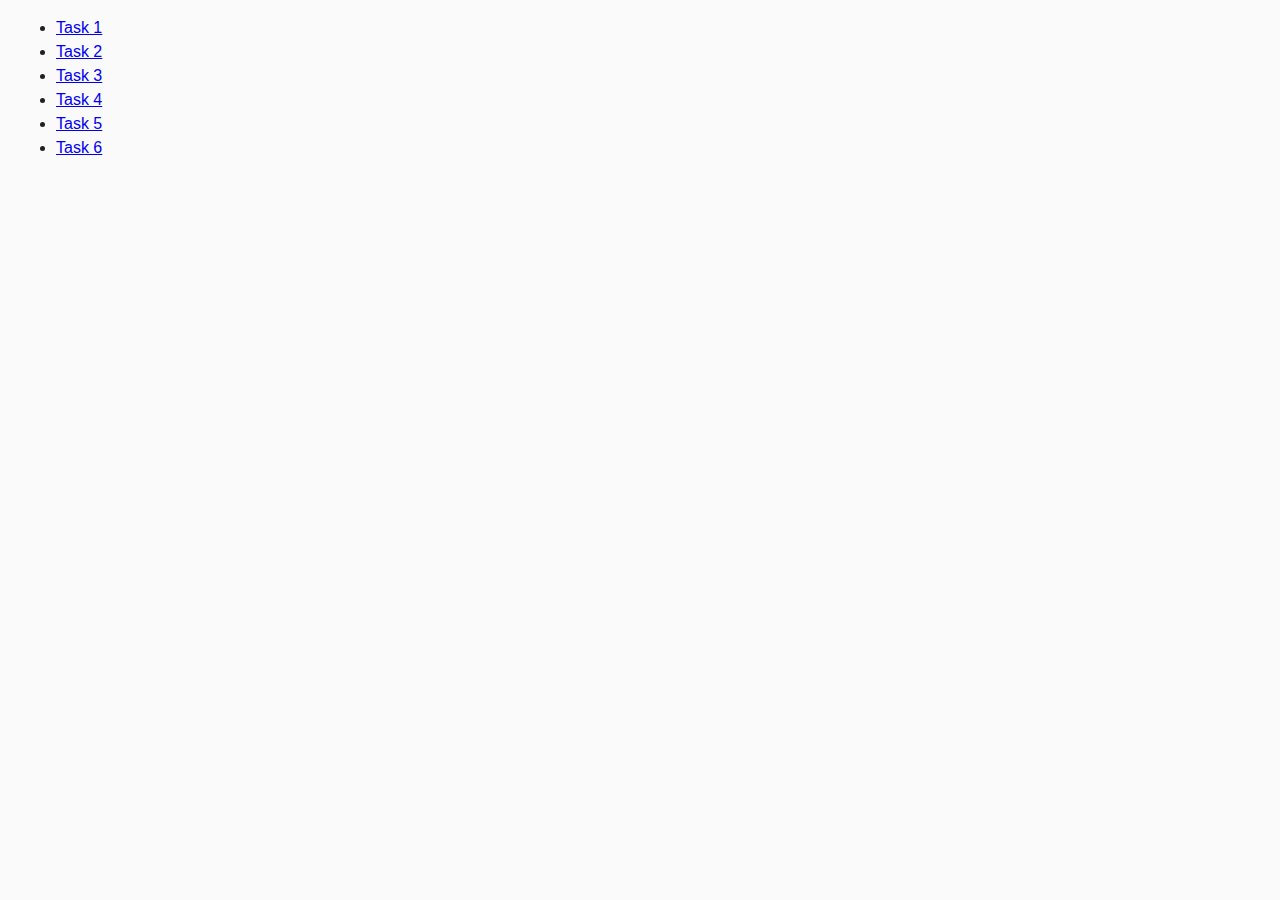
==== index.html @ faa649fe "first add" ====
<!DOCTYPE html>
<html lang="en">
  <head>
    <meta charset="UTF-8" />
    <meta http-equiv="X-UA-Compatible" content="IE=edge" />
    <meta name="viewport" content="width=device-width, initial-scale=1.0" />
    <title>Homework 7</title>
    <link rel="stylesheet" href="./css/common.css" />
  </head>
  <body>
    <ul>
      <li><a href="./task-1.html">Task 1</a></li>
      <li><a href="./task-2.html">Task 2</a></li>
      <li><a href="./task-3.html">Task 3</a></li>
      <li><a href="./task-4.html">Task 4</a></li>
      <li><a href="./task-5.html">Task 5</a></li>
      <li><a href="./task-6.html">Task 6</a></li>
    </ul>
  </body>
</html>
---- css/common.css ----
* {
  box-sizing: border-box;
}

body {
  margin: 16px;
  font-family: -apple-system, BlinkMacSystemFont, 'Segoe UI', Roboto, Oxygen,
    Ubuntu, Cantarell, 'Open Sans', 'Helvetica Neue', sans-serif;
  -webkit-font-smoothing: antialiased;
  -moz-osx-font-smoothing: grayscale;
  background-color: #fafafa;
  color: #212121;
  line-height: 1.5;
}
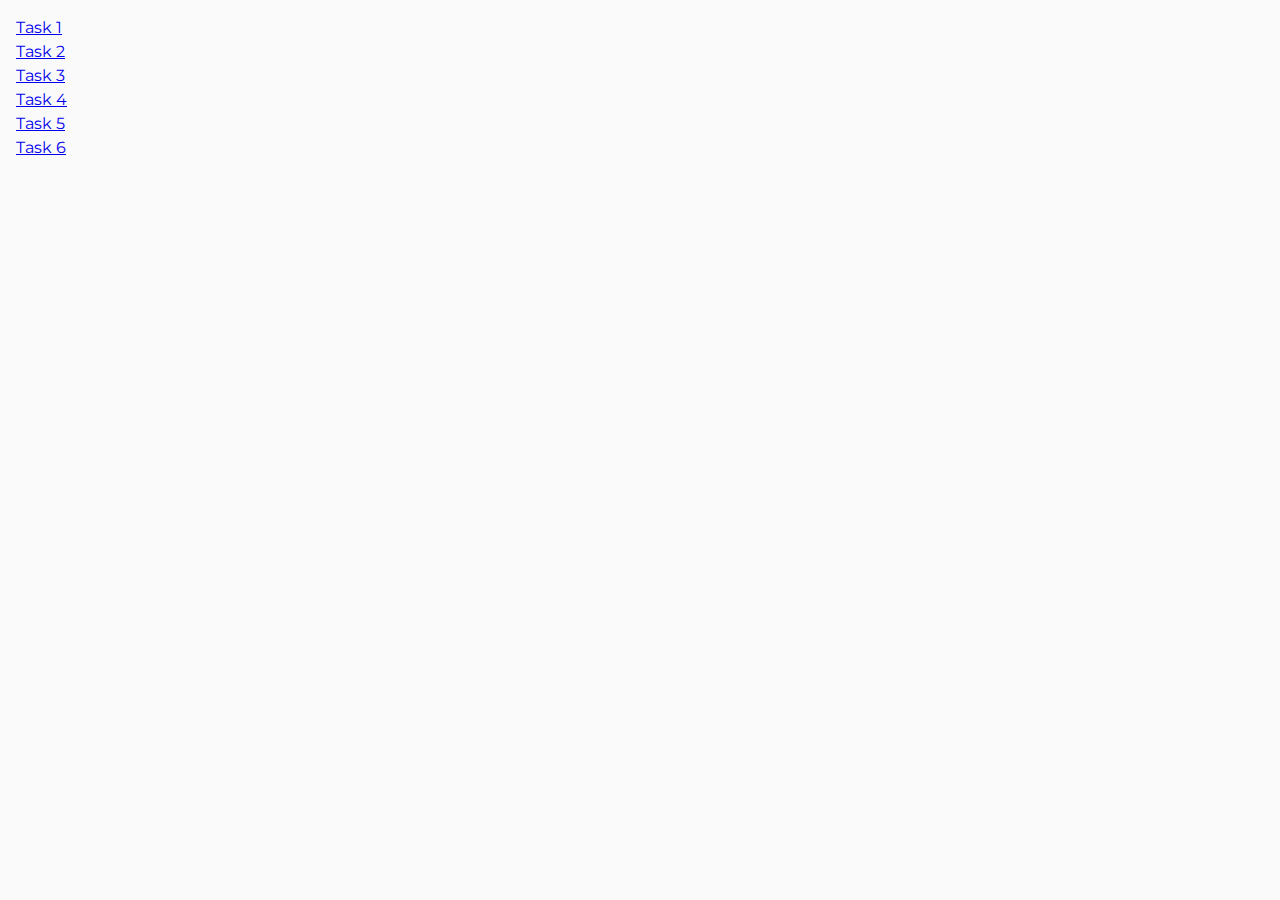
==== commit 386a3c23: "second add" ====
--- a/index.html
+++ b/index.html
@@ -5,6 +5,9 @@
     <meta http-equiv="X-UA-Compatible" content="IE=edge" />
     <meta name="viewport" content="width=device-width, initial-scale=1.0" />
     <title>Homework 7</title>
+    <link rel="preconnect" href="https://fonts.googleapis.com">
+    <link rel="preconnect" href="https://fonts.gstatic.com" crossorigin>
+    <link href="https://fonts.googleapis.com/css2?family=Montserrat:ital,wght@0,600;1,600&display=swap" rel="stylesheet">
     <link rel="stylesheet" href="./css/common.css" />
   </head>
   <body>
--- a/css/common.css
+++ b/css/common.css
@@ -4,11 +4,75 @@
 
 body {
   margin: 16px;
-  font-family: -apple-system, BlinkMacSystemFont, 'Segoe UI', Roboto, Oxygen,
-    Ubuntu, Cantarell, 'Open Sans', 'Helvetica Neue', sans-serif;
   -webkit-font-smoothing: antialiased;
   -moz-osx-font-smoothing: grayscale;
   background-color: #fafafa;
   color: #212121;
   line-height: 1.5;
+  font-family: 'Montserrat', sans-serif;
 }
+
+ul {
+  list-style: none;
+  padding: 0;
+}
+
+
+/* Task 1 */
+
+.list-item {
+  display: flex;
+  flex-direction: column;
+  gap: 24px;
+  
+}
+
+.item {
+  background-color: #f6f6fe;
+  border-radius: 8px;
+padding: 16px;
+width: 392px;
+height: auto;
+}
+
+.item-title {
+  line-height: 133%;
+  letter-spacing: 0.04em;
+  color: #2e2f42;
+  margin: 0 0 16px 0;
+}
+
+.item-el {
+  display: flex;
+  flex-direction: column;
+  row-gap: 8px;
+}
+
+.item-el li {
+  border: 1px solid #808080;
+border-radius: 4px;
+width: 360px;
+height: 40px;
+padding: 8px 16px;
+}
+
+
+/* Task 2 */
+
+
+.gallery {
+  display: grid;
+  grid-template-columns: repeat(auto-fit, minmax(350px, 1fr));
+  gap: 48px 24px;
+  list-style: none;
+  padding: 0;
+  margin: 0;
+}
+
+.gallery-image {
+  width: 100%;
+  height: 250px;
+  object-fit: cover;
+  display: block;
+  box-shadow: 0 10px 10px rgba(0, 0, 0, 0.5);
+}